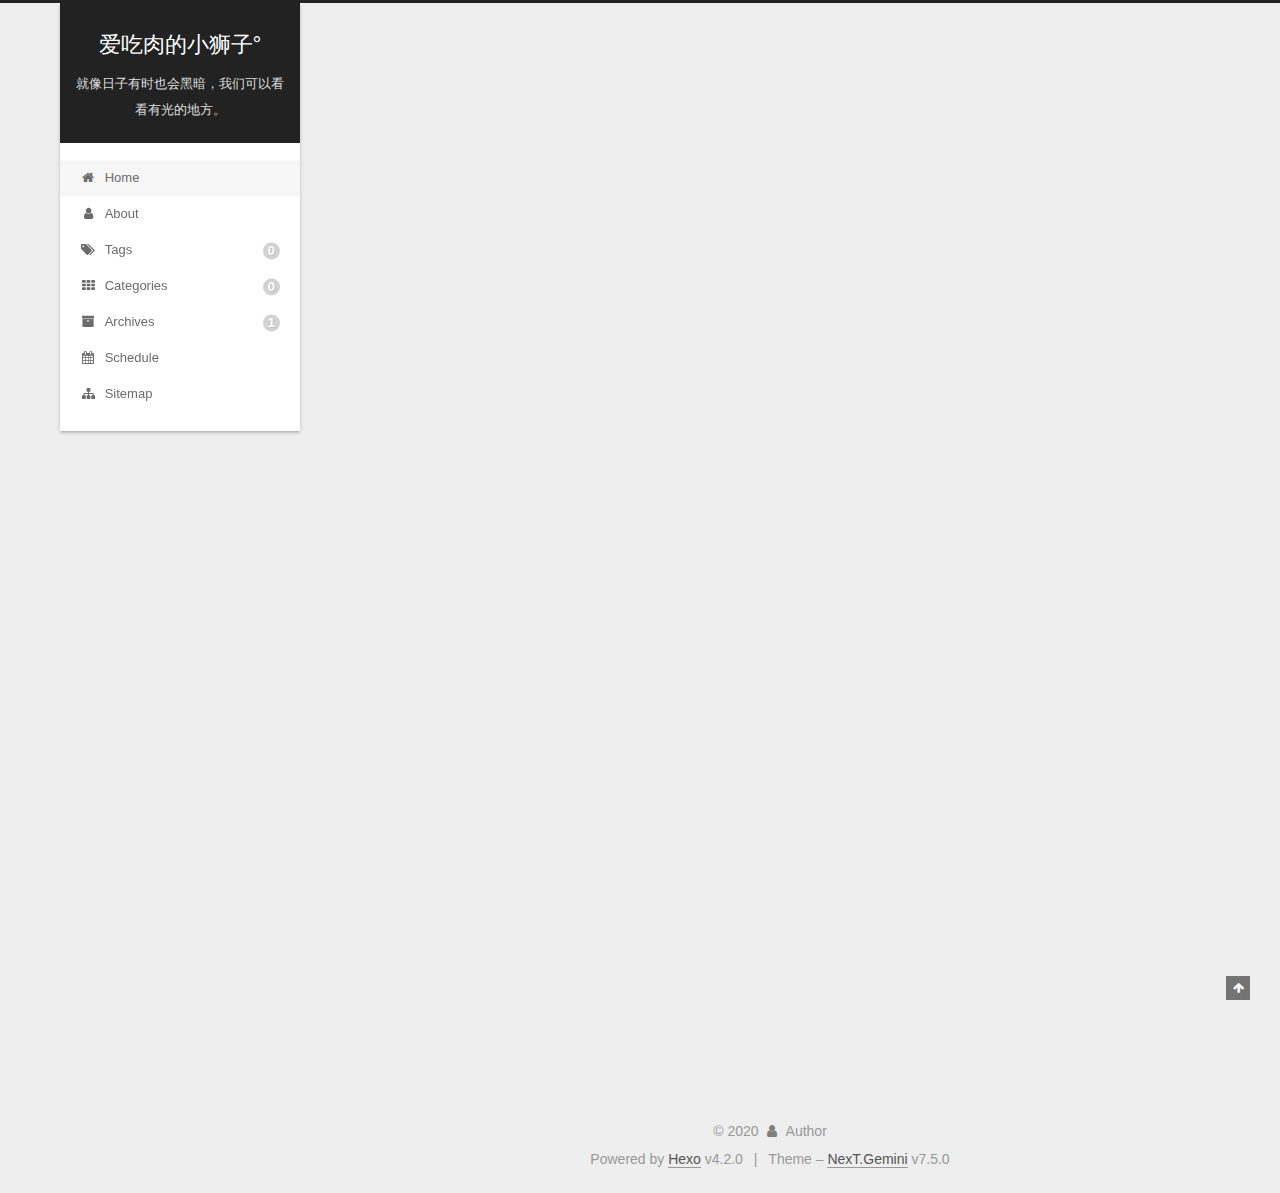
==== index.html @ a0435291 "Site updated: 2020-01-08 16:21:41" ====
<!DOCTYPE html>
<html lang="en">
<head>
  <meta charset="UTF-8">
<meta name="viewport" content="width=device-width, initial-scale=1, maximum-scale=2">
<meta name="theme-color" content="#222">
<meta name="generator" content="Hexo 4.2.0">
  <link rel="apple-touch-icon" sizes="180x180" href="/images/apple-touch-icon-next.png">
  <link rel="icon" type="image/png" sizes="32x32" href="/images/favicon-32x32-next.png">
  <link rel="icon" type="image/png" sizes="16x16" href="/images/favicon-16x16-next.png">
  <link rel="mask-icon" href="/images/logo.svg" color="#222">
  <link rel="alternate" href="/atom.xml" title="爱吃肉的小狮子°" type="application/atom+xml">

<link rel="stylesheet" href="/css/main.css">


<link rel="stylesheet" href="/lib/font-awesome/css/font-awesome.min.css">


<script id="hexo-configurations">
  var NexT = window.NexT || {};
  var CONFIG = {
    root: '/',
    scheme: 'Gemini',
    version: '7.5.0',
    exturl: false,
    sidebar: {"position":"left","display":"post","offset":12,"onmobile":false},
    copycode: {"enable":false,"show_result":false,"style":null},
    back2top: {"enable":true,"sidebar":false,"scrollpercent":false},
    bookmark: {"enable":false,"color":"#222","save":"auto"},
    fancybox: false,
    mediumzoom: false,
    lazyload: false,
    pangu: false,
    algolia: {
      appID: '',
      apiKey: '',
      indexName: '',
      hits: {"per_page":10},
      labels: {"input_placeholder":"Search for Posts","hits_empty":"We didn't find any results for the search: ${query}","hits_stats":"${hits} results found in ${time} ms"}
    },
    localsearch: {"enable":false,"trigger":"auto","top_n_per_article":1,"unescape":false,"preload":false},
    path: '',
    motion: {"enable":true,"async":false,"transition":{"post_block":"fadeIn","post_header":"slideDownIn","post_body":"slideDownIn","coll_header":"slideLeftIn","sidebar":"slideUpIn"}},
    translation: {
      copy_button: 'Copy',
      copy_success: 'Copied',
      copy_failure: 'Copy failed'
    },
    sidebarPadding: 40
  };
</script>

  <meta name="description" content="一枚文科码农，爱生活爱吃肉">
<meta property="og:type" content="website">
<meta property="og:title" content="爱吃肉的小狮子°">
<meta property="og:url" content="https://mylions618.github.io/index.html">
<meta property="og:site_name" content="爱吃肉的小狮子°">
<meta property="og:description" content="一枚文科码农，爱生活爱吃肉">
<meta property="og:locale" content="en_US">
<meta property="article:author" content="小狮子">
<meta property="article:tag" content="爱吃肉 小狮子 程序猿 技术博客 随笔 生活">
<meta name="twitter:card" content="summary">

<link rel="canonical" href="https://mylions618.github.io/">


<script id="page-configurations">
  // https://hexo.io/docs/variables.html
  CONFIG.page = {
    sidebar: "",
    isHome: true,
    isPost: false,
    isPage: false,
    isArchive: false
  };
</script>

  <title>爱吃肉的小狮子°</title>
  






  <noscript>
  <style>
  .use-motion .brand,
  .use-motion .menu-item,
  .sidebar-inner,
  .use-motion .post-block,
  .use-motion .pagination,
  .use-motion .comments,
  .use-motion .post-header,
  .use-motion .post-body,
  .use-motion .collection-header { opacity: initial; }

  .use-motion .site-title,
  .use-motion .site-subtitle {
    opacity: initial;
    top: initial;
  }

  .use-motion .logo-line-before i { left: initial; }
  .use-motion .logo-line-after i { right: initial; }
  </style>
</noscript>

</head>

<body itemscope itemtype="http://schema.org/WebPage">
  <div class="container use-motion">
    <div class="headband"></div>

    <header class="header" itemscope itemtype="http://schema.org/WPHeader">
      <div class="header-inner"><div class="site-brand-container">
  <div class="site-meta">

    <div>
      <a href="/" class="brand" rel="start">
        <span class="logo-line-before"><i></i></span>
        <span class="site-title">爱吃肉的小狮子°</span>
        <span class="logo-line-after"><i></i></span>
      </a>
    </div>
        <p class="site-subtitle">就像日子有时也会黑暗，我们可以看看有光的地方。</p>
  </div>

  <div class="site-nav-toggle">
    <div class="toggle" aria-label="Toggle navigation bar">
      <span class="toggle-line toggle-line-first"></span>
      <span class="toggle-line toggle-line-middle"></span>
      <span class="toggle-line toggle-line-last"></span>
    </div>
  </div>
</div>


<nav class="site-nav">
  
  <ul id="menu" class="menu">
        <li class="menu-item menu-item-home">

    <a href="/" rel="section"><i class="fa fa-fw fa-home"></i>Home</a>

  </li>
        <li class="menu-item menu-item-about">

    <a href="/about/" rel="section"><i class="fa fa-fw fa-user"></i>About</a>

  </li>
        <li class="menu-item menu-item-tags">

    <a href="/tags/" rel="section"><i class="fa fa-fw fa-tags"></i>Tags<span class="badge">0</span></a>

  </li>
        <li class="menu-item menu-item-categories">

    <a href="/categories/" rel="section"><i class="fa fa-fw fa-th"></i>Categories<span class="badge">0</span></a>

  </li>
        <li class="menu-item menu-item-archives">

    <a href="/archives/" rel="section"><i class="fa fa-fw fa-archive"></i>Archives<span class="badge">1</span></a>

  </li>
        <li class="menu-item menu-item-schedule">

    <a href="/schedule/" rel="section"><i class="fa fa-fw fa-calendar"></i>Schedule</a>

  </li>
        <li class="menu-item menu-item-sitemap">

    <a href="/sitemap.xml" rel="section"><i class="fa fa-fw fa-sitemap"></i>Sitemap</a>

  </li>
  </ul>

</nav>
</div>
    </header>

    
  <div class="back-to-top">
    <i class="fa fa-arrow-up"></i>
    <span>0%</span>
  </div>


    <main class="main">
      <div class="main-inner">
        <div class="content-wrap">
          

          <div class="content">
            

  <div class="posts-expand">
        
  
  
  <article itemscope itemtype="http://schema.org/Article" class="post-block home" lang="en">
    <link itemprop="mainEntityOfPage" href="https://mylions618.github.io/uncategorized/hello-world">

    <span hidden itemprop="author" itemscope itemtype="http://schema.org/Person">
      <meta itemprop="image" content="/images/avatar.gif">
      <meta itemprop="name" content="Author">
      <meta itemprop="description" content="一枚文科码农，爱生活爱吃肉">
    </span>

    <span hidden itemprop="publisher" itemscope itemtype="http://schema.org/Organization">
      <meta itemprop="name" content="爱吃肉的小狮子°">
    </span>
      <header class="post-header">
        <h1 class="post-title" itemprop="name headline">
          
            <a href="/uncategorized/hello-world" class="post-title-link" itemprop="url">Hello World</a>
        </h1>

        <div class="post-meta">
            <span class="post-meta-item">
              <span class="post-meta-item-icon">
                <i class="fa fa-calendar-o"></i>
              </span>
              <span class="post-meta-item-text">Posted on</span>

              <time title="Created: 2020-01-08 15:29:00" itemprop="dateCreated datePublished" datetime="2020-01-08T15:29:00+08:00">2020-01-08</time>
            </span>

          

        </div>
      </header>

    
    
    
    <div class="post-body" itemprop="articleBody">

      
          <p>Welcome to <a href="https://hexo.io/" target="_blank" rel="noopener">Hexo</a>! This is your very first post. Check <a href="https://hexo.io/docs/" target="_blank" rel="noopener">documentation</a> for more info. If you get any problems when using Hexo, you can find the answer in <a href="https://hexo.io/docs/troubleshooting.html" target="_blank" rel="noopener">troubleshooting</a> or you can ask me on <a href="https://github.com/hexojs/hexo/issues" target="_blank" rel="noopener">GitHub</a>.</p>
<h2 id="Quick-Start"><a href="#Quick-Start" class="headerlink" title="Quick Start"></a>Quick Start</h2><h3 id="Create-a-new-post"><a href="#Create-a-new-post" class="headerlink" title="Create a new post"></a>Create a new post</h3><figure class="highlight bash"><table><tr><td class="gutter"><pre><span class="line">1</span><br></pre></td><td class="code"><pre><span class="line">$ hexo new <span class="string">"My New Post"</span></span><br></pre></td></tr></table></figure>

<p>More info: <a href="https://hexo.io/docs/writing.html" target="_blank" rel="noopener">Writing</a></p>
<h3 id="Run-server"><a href="#Run-server" class="headerlink" title="Run server"></a>Run server</h3><figure class="highlight bash"><table><tr><td class="gutter"><pre><span class="line">1</span><br></pre></td><td class="code"><pre><span class="line">$ hexo server</span><br></pre></td></tr></table></figure>

<p>More info: <a href="https://hexo.io/docs/server.html" target="_blank" rel="noopener">Server</a></p>
<h3 id="Generate-static-files"><a href="#Generate-static-files" class="headerlink" title="Generate static files"></a>Generate static files</h3><figure class="highlight bash"><table><tr><td class="gutter"><pre><span class="line">1</span><br></pre></td><td class="code"><pre><span class="line">$ hexo generate</span><br></pre></td></tr></table></figure>

<p>More info: <a href="https://hexo.io/docs/generating.html" target="_blank" rel="noopener">Generating</a></p>
<h3 id="Deploy-to-remote-sites"><a href="#Deploy-to-remote-sites" class="headerlink" title="Deploy to remote sites"></a>Deploy to remote sites</h3><figure class="highlight bash"><table><tr><td class="gutter"><pre><span class="line">1</span><br></pre></td><td class="code"><pre><span class="line">$ hexo deploy</span><br></pre></td></tr></table></figure>

<p>More info: <a href="https://hexo.io/docs/one-command-deployment.html" target="_blank" rel="noopener">Deployment</a></p>

      
    </div>

    
    
    
      <footer class="post-footer">
        <div class="post-eof"></div>
      </footer>
  </article>
  
  
  

  </div>

  



          </div>
          

        </div>
          
  
  <div class="toggle sidebar-toggle">
    <span class="toggle-line toggle-line-first"></span>
    <span class="toggle-line toggle-line-middle"></span>
    <span class="toggle-line toggle-line-last"></span>
  </div>

  <aside class="sidebar">
    <div class="sidebar-inner">

      <ul class="sidebar-nav motion-element">
        <li class="sidebar-nav-toc">
          Table of Contents
        </li>
        <li class="sidebar-nav-overview">
          Overview
        </li>
      </ul>

      <!--noindex-->
      <div class="post-toc-wrap sidebar-panel">
      </div>
      <!--/noindex-->

      <div class="site-overview-wrap sidebar-panel">
        <div class="site-author motion-element" itemprop="author" itemscope itemtype="http://schema.org/Person">
  <img class="site-author-image" itemprop="image" alt="Author"
    src="/images/avatar.gif">
  <p class="site-author-name" itemprop="name">Author</p>
  <div class="site-description" itemprop="description">一枚文科码农，爱生活爱吃肉</div>
</div>
<div class="site-state-wrap motion-element">
  <nav class="site-state">
      <div class="site-state-item site-state-posts">
          <a href="/archives/">
        
          <span class="site-state-item-count">1</span>
          <span class="site-state-item-name">posts</span>
        </a>
      </div>
  </nav>
</div>
  <div class="feed-link motion-element">
    <a href="/atom.xml" rel="alternate">
      <i class="fa fa-rss"></i>RSS
    </a>
  </div>



      </div>

    </div>
  </aside>
  <div id="sidebar-dimmer"></div>


      </div>
    </main>

    <footer class="footer">
      <div class="footer-inner">
        

<div class="copyright">
  
  &copy; 
  <span itemprop="copyrightYear">2020</span>
  <span class="with-love">
    <i class="fa fa-user"></i>
  </span>
  <span class="author" itemprop="copyrightHolder">Author</span>
</div>
  <div class="powered-by">Powered by <a href="https://hexo.io/" class="theme-link" rel="noopener" target="_blank">Hexo</a> v4.2.0
  </div>
  <span class="post-meta-divider">|</span>
  <div class="theme-info">Theme – <a href="https://theme-next.org/" class="theme-link" rel="noopener" target="_blank">NexT.Gemini</a> v7.5.0
  </div>

        












        
      </div>
    </footer>
  </div>

  
  <script src="/lib/anime.min.js"></script>
  <script src="/lib/velocity/velocity.min.js"></script>
  <script src="/lib/velocity/velocity.ui.min.js"></script>

<script src="/js/utils.js"></script>

<script src="/js/motion.js"></script>


<script src="/js/schemes/pisces.js"></script>


<script src="/js/next-boot.js"></script>




  
















  

  

</body>
</html>
---- css/main.css ----
html {
  line-height: 1.15; /* 1 */
  -webkit-text-size-adjust: 100%; /* 2 */
}
body {
  margin: 0;
}
main {
  display: block;
}
h1 {
  font-size: 2em;
  margin: 0.67em 0;
}
hr {
  box-sizing: content-box; /* 1 */
  height: 0; /* 1 */
  overflow: visible; /* 2 */
}
pre {
  font-family: monospace, monospace; /* 1 */
  font-size: 1em; /* 2 */
}
a {
  background: transparent;
}
abbr[title] {
  border-bottom: none; /* 1 */
  text-decoration: underline; /* 2 */
  text-decoration: underline dotted; /* 2 */
}
b,
strong {
  font-weight: bolder;
}
code,
kbd,
samp {
  font-family: monospace, monospace; /* 1 */
  font-size: 1em; /* 2 */
}
small {
  font-size: 80%;
}
sub,
sup {
  font-size: 75%;
  line-height: 0;
  position: relative;
  vertical-align: baseline;
}
sub {
  bottom: -0.25em;
}
sup {
  top: -0.5em;
}
img {
  border-style: none;
}
button,
input,
optgroup,
select,
textarea {
  font-family: inherit; /* 1 */
  font-size: 100%; /* 1 */
  line-height: 1.15; /* 1 */
  margin: 0; /* 2 */
}
button,
input {
/* 1 */
  overflow: visible;
}
button,
select {
/* 1 */
  text-transform: none;
}
button,
[type='button'],
[type='reset'],
[type='submit'] {
  -webkit-appearance: button;
}
button::-moz-focus-inner,
[type='button']::-moz-focus-inner,
[type='reset']::-moz-focus-inner,
[type='submit']::-moz-focus-inner {
  border-style: none;
  padding: 0;
}
button:-moz-focusring,
[type='button']:-moz-focusring,
[type='reset']:-moz-focusring,
[type='submit']:-moz-focusring {
  outline: 1px dotted ButtonText;
}
fieldset {
  padding: 0.35em 0.75em 0.625em;
}
legend {
  box-sizing: border-box; /* 1 */
  color: inherit; /* 2 */
  display: table; /* 1 */
  max-width: 100%; /* 1 */
  padding: 0; /* 3 */
  white-space: normal; /* 1 */
}
progress {
  vertical-align: baseline;
}
textarea {
  overflow: auto;
}
[type='checkbox'],
[type='radio'] {
  box-sizing: border-box; /* 1 */
  padding: 0; /* 2 */
}
[type='number']::-webkit-inner-spin-button,
[type='number']::-webkit-outer-spin-button {
  height: auto;
}
[type='search'] {
  outline-offset: -2px; /* 2 */
  -webkit-appearance: textfield; /* 1 */
}
[type='search']::-webkit-search-decoration {
  -webkit-appearance: none;
}
::-webkit-file-upload-button {
  font: inherit; /* 2 */
  -webkit-appearance: button; /* 1 */
}
details {
  display: block;
}
summary {
  display: list-item;
}
template {
  display: none;
}
[hidden] {
  display: none;
}
::selection {
  background: #262a30;
  color: #fff;
}
html,
body {
  height: 100%;
}
body {
  background: #eee;
  color: #555;
  font-family: 'Lato', "PingFang SC", "Microsoft YaHei", sans-serif;
  font-size: 1em;
  line-height: 2;
}
@media (max-width: 991px) {
  body {
    padding-left: 0 !important;
    padding-right: 0 !important;
  }
}
h1,
h2,
h3,
h4,
h5,
h6 {
  font-family: 'Lato', "PingFang SC", "Microsoft YaHei", sans-serif;
  font-weight: bold;
  line-height: 1.5;
  margin: 20px 0 15px;
  padding: 0;
}
h1 {
  font-size: 1.5em;
}
h2 {
  font-size: 1.375em;
}
h3 {
  font-size: 1.25em;
}
h4 {
  font-size: 1.125em;
}
h5 {
  font-size: 1em;
}
h6 {
  font-size: 0.875em;
}
p {
  margin: 0 0 20px 0;
}
a,
span.exturl {
  overflow-wrap: break-word;
  word-wrap: break-word;
  border-bottom: 1px solid #999;
  color: #555;
  outline: 0;
  text-decoration: none;
  cursor: pointer;
}
a:hover,
span.exturl:hover {
  border-bottom-color: #222;
  color: #222;
}
iframe,
img,
video {
  display: block;
  margin-left: auto;
  margin-right: auto;
  max-width: 100%;
}
hr {
  background-color: #ddd;
  background-image: repeating-linear-gradient(-45deg, #fff, #fff 4px, transparent 4px, transparent 8px);
  border: 0;
  height: 3px;
  margin: 40px 0;
}
blockquote {
  border-left: 4px solid #ddd;
  color: #666;
  margin: 0;
  padding: 0 15px;
}
blockquote cite::before {
  content: '-';
  padding: 0 5px;
}
dt {
  font-weight: 700;
}
dd {
  margin: 0;
  padding: 0;
}
kbd {
  background-color: #f5f5f5;
  background-image: linear-gradient(#eee, #fff, #eee);
  border: 1px solid #ccc;
  border-radius: 0.2em;
  box-shadow: 0.1em 0.1em 0.2em rgba(0,0,0,0.1);
  font-family: inherit;
  padding: 0.1em 0.3em;
  white-space: nowrap;
}
.table-container {
  -webkit-overflow-scrolling: touch;
  overflow: auto;
}
table {
  border-collapse: collapse;
  border-spacing: 0;
  font-size: 0.875em;
  margin: 0 0 20px 0;
  width: 100%;
}
table > tbody > tr:nth-of-type(odd) {
  background: #f9f9f9;
}
table > tbody > tr:hover {
  background: #f5f5f5;
}
caption,
th,
td {
  font-weight: normal;
  padding: 8px;
  text-align: left;
  vertical-align: middle;
}
th,
td {
  border: 1px solid #ddd;
  border-bottom: 3px solid #ddd;
}
th {
  font-weight: 700;
  padding-bottom: 10px;
}
td {
  border-bottom-width: 1px;
}
.btn {
  background: #fff;
  border: 2px solid #555;
  border-radius: 2px;
  color: #555;
  display: inline-block;
  font-size: 0.875em;
  line-height: 2;
  padding: 0 20px;
  text-decoration: none;
  transition-property: background-color;
  transition-delay: 0s;
  transition-duration: 0.2s;
  transition-timing-function: ease-in-out;
}
.btn:hover {
  background: #222;
  border-color: #222;
  color: #fff;
}
.btn + .btn {
  margin: 0 0 8px 8px;
}
.btn .fa-fw {
  text-align: left;
  width: 1.285714285714286em;
}
.toggle {
  line-height: 0;
}
.toggle .toggle-line {
  background: #fff;
  display: inline-block;
  height: 2px;
  left: 0;
  position: relative;
  top: 0;
  transition: all 0.4s;
  vertical-align: top;
  width: 100%;
}
.toggle .toggle-line:not(:first-child) {
  margin-top: 3px;
}
.toggle.toggle-arrow .toggle-line-first {
  left: 50%;
  top: 2px;
  transform: rotate(45deg);
  width: 50%;
}
.toggle.toggle-arrow .toggle-line-middle {
  left: 2px;
  width: 90%;
}
.toggle.toggle-arrow .toggle-line-last {
  left: 50%;
  top: -2px;
  transform: rotate(-45deg);
  width: 50%;
}
.toggle.toggle-close .toggle-line-first {
  transform: rotate(-45deg);
  top: 5px;
}
.toggle.toggle-close .toggle-line-middle {
  opacity: 0;
}
.toggle.toggle-close .toggle-line-last {
  transform: rotate(45deg);
  top: -5px;
}
pre,
.highlight {
  background: #f7f7f7;
  color: #4d4d4c;
  line-height: 1.6;
  margin: 0 auto 20px;
}
pre,
code {
  font-family: consolas, Menlo, monospace, "PingFang SC", "Microsoft YaHei";
}
code {
  background: #eee;
  border-radius: 3px;
  color: #555;
  padding: 2px 4px;
  overflow-wrap: break-word;
  word-wrap: break-word;
}
pre {
  overflow: auto;
  padding: 10px;
}
pre code {
  background: none;
  color: #4d4d4c;
  font-size: 0.875em;
  padding: 0;
  text-shadow: none;
}
.highlight *::selection {
  background: #d6d6d6;
}
.highlight pre {
  border: 0;
  margin: 0;
  padding: 10px 0;
}
.highlight table {
  border: 0;
  margin: 0;
  width: auto;
}
.highlight td {
  border: 0;
  padding: 0;
}
.highlight figcaption {
  background: #eee;
  color: #4d4d4c;
  line-height: 1em;
  margin: 0;
  padding: 0.5em;
}
.highlight figcaption::before,
.highlight figcaption::after {
  content: ' ';
  display: table;
}
.highlight figcaption::after {
  clear: both;
}
.highlight figcaption a {
  color: #4d4d4c;
  float: right;
}
.highlight figcaption a:hover {
  border-bottom-color: #4d4d4c;
}
.highlight .gutter pre {
  background: #eff2f3;
  color: #869194;
  padding-left: 10px;
  padding-right: 10px;
  text-align: right;
}
.highlight .code pre {
  background: #f7f7f7;
  padding-left: 10px;
  width: 100%;
}
.gutter {
  -moz-user-select: none;
  -ms-user-select: none;
  -webkit-user-select: none;
  user-select: none;
}
.gist table {
  width: auto;
}
.gist table td {
  border: 0;
}
pre .deletion {
  background: #fdd;
}
pre .addition {
  background: #dfd;
}
pre .meta {
  color: #eab700;
  -moz-user-select: none;
  -ms-user-select: none;
  -webkit-user-select: none;
  user-select: none;
}
pre .comment {
  color: #8e908c;
}
pre .variable,
pre .attribute,
pre .tag,
pre .name,
pre .regexp,
pre .ruby .constant,
pre .xml .tag .title,
pre .xml .pi,
pre .xml .doctype,
pre .html .doctype,
pre .css .id,
pre .css .class,
pre .css .pseudo {
  color: #c82829;
}
pre .number,
pre .preprocessor,
pre .built_in,
pre .builtin-name,
pre .literal,
pre .params,
pre .constant,
pre .command {
  color: #f5871f;
}
pre .ruby .class .title,
pre .css .rules .attribute,
pre .string,
pre .symbol,
pre .value,
pre .inheritance,
pre .header,
pre .ruby .symbol,
pre .xml .cdata,
pre .special,
pre .formula {
  color: #718c00;
}
pre .title,
pre .css .hexcolor {
  color: #3e999f;
}
pre .function,
pre .python .decorator,
pre .python .title,
pre .ruby .function .title,
pre .ruby .title .keyword,
pre .perl .sub,
pre .javascript .title,
pre .coffeescript .title {
  color: #4271ae;
}
pre .keyword,
pre .javascript .function {
  color: #8959a8;
}
.blockquote-center {
  border-left: none;
  margin: 40px 0;
  padding: 0;
  position: relative;
  text-align: center;
}
.blockquote-center::before,
.blockquote-center::after {
  background-repeat: no-repeat;
  background-size: 22px 22px;
  content: ' ';
  display: block;
  height: 24px;
  opacity: 0.2;
  position: absolute;
  width: 100%;
}
.blockquote-center::before {
  background-image: url("../images/quote-l.svg");
  background-position: 0 -6px;
  border-top: 1px solid #ccc;
  top: -20px;
}
.blockquote-center::after {
  background-image: url("../images/quote-r.svg");
  background-position: 100% 8px;
  border-bottom: 1px solid #ccc;
  bottom: -20px;
}
.blockquote-center p,
.blockquote-center div {
  text-align: center;
}
.post-body .group-picture img {
  border: 0;
  margin: 0 auto;
  padding: 0 3px;
}
.post-body .group-picture-row {
  margin-bottom: 6px;
  overflow: hidden;
}
.post-body .group-picture-column {
  float: left;
  margin-bottom: 10px;
}
.post-body .label {
  display: inline;
  padding: 0 2px;
}
.post-body .label.default {
  background: #f0f0f0;
}
.post-body .label.primary {
  background: #efe6f7;
}
.post-body .label.info {
  background: #e5f2f8;
}
.post-body .label.success {
  background: #e7f4e9;
}
.post-body .label.warning {
  background: #fcf6e1;
}
.post-body .label.danger {
  background: #fae8eb;
}
.post-body .tabs {
  margin-bottom: 20px;
}
.post-body .tabs,
.tabs-comment {
  display: block;
  padding-top: 10px;
  position: relative;
}
.post-body .tabs ul.nav-tabs,
.tabs-comment ul.nav-tabs {
  display: flex;
  flex-wrap: wrap;
  margin: 0;
  margin-bottom: -1px;
  padding: 0;
}
@media (max-width: 413px) {
  .post-body .tabs ul.nav-tabs,
  .tabs-comment ul.nav-tabs {
    display: block;
    margin-bottom: 5px;
  }
}
.post-body .tabs ul.nav-tabs li.tab,
.tabs-comment ul.nav-tabs li.tab {
  background: #fff;
  border-bottom: 1px solid #ddd;
  border-left: 1px solid transparent;
  border-right: 1px solid transparent;
  border-top: 3px solid transparent;
  flex-grow: 1;
  list-style-type: none;
}
@media (max-width: 413px) {
  .post-body .tabs ul.nav-tabs li.tab,
  .tabs-comment ul.nav-tabs li.tab {
    border-bottom: 1px solid transparent;
    border-left: 3px solid transparent;
    border-right: 1px solid transparent;
    border-top: 1px solid transparent;
  }
}
.post-body .tabs ul.nav-tabs li.tab a,
.tabs-comment ul.nav-tabs li.tab a {
  border-bottom: initial;
  display: block;
  line-height: 1.8em;
  outline: 0;
  padding: 0.25em 0.75em;
  text-align: center;
  transition-delay: 0s;
  transition-duration: 0.2s;
  transition-timing-function: ease-out;
}
.post-body .tabs ul.nav-tabs li.tab a i,
.tabs-comment ul.nav-tabs li.tab a i {
  width: 1.285714285714286em;
}
.post-body .tabs ul.nav-tabs li.tab.active,
.tabs-comment ul.nav-tabs li.tab.active {
  border-bottom: 1px solid transparent;
  border-left: 1px solid #ddd;
  border-right: 1px solid #ddd;
  border-top: 3px solid #fc6423;
}
@media (max-width: 413px) {
  .post-body .tabs ul.nav-tabs li.tab.active,
  .tabs-comment ul.nav-tabs li.tab.active {
    border-bottom: 1px solid #ddd;
    border-left: 3px solid #fc6423;
    border-right: 1px solid #ddd;
    border-top: 1px solid #ddd;
  }
}
.post-body .tabs ul.nav-tabs li.tab.active a,
.tabs-comment ul.nav-tabs li.tab.active a {
  color: #555;
  cursor: default;
}
.post-body .tabs .tab-content .tab-pane,
.tabs-comment .tab-content .tab-pane {
  border: 1px solid #ddd;
  padding: 20px 20px 0 20px;
}
.post-body .tabs .tab-content .tab-pane:not(.active),
.tabs-comment .tab-content .tab-pane:not(.active) {
  display: none;
}
.post-body .tabs .tab-content .tab-pane.active,
.tabs-comment .tab-content .tab-pane.active {
  display: block;
}
.post-body .note {
  margin-bottom: 20px;
  padding: 15px;
  position: relative;
  border: 1px solid #eee;
  border-left-width: 5px;
  border-radius: 3px;
}
.post-body .note h2,
.post-body .note h3,
.post-body .note h4,
.post-body .note h5,
.post-body .note h6 {
  margin-top: 0;
  border-bottom: initial;
  margin-bottom: 0;
  padding-top: 0;
}
.post-body .note p:first-child,
.post-body .note ul:first-child,
.post-body .note ol:first-child,
.post-body .note table:first-child,
.post-body .note pre:first-child,
.post-body .note blockquote:first-child,
.post-body .note img:first-child {
  margin-top: 0;
}
.post-body .note p:last-child,
.post-body .note ul:last-child,
.post-body .note ol:last-child,
.post-body .note table:last-child,
.post-body .note pre:last-child,
.post-body .note blockquote:last-child,
.post-body .note img:last-child {
  margin-bottom: 0;
}
.post-body .note.default {
  border-left-color: #777;
}
.post-body .note.default h2,
.post-body .note.default h3,
.post-body .note.default h4,
.post-body .note.default h5,
.post-body .note.default h6 {
  color: #777;
}
.post-body .note.primary {
  border-left-color: #6f42c1;
}
.post-body .note.primary h2,
.post-body .note.primary h3,
.post-body .note.primary h4,
.post-body .note.primary h5,
.post-body .note.primary h6 {
  color: #6f42c1;
}
.post-body .note.info {
  border-left-color: #428bca;
}
.post-body .note.info h2,
.post-body .note.info h3,
.post-body .note.info h4,
.post-body .note.info h5,
.post-body .note.info h6 {
  color: #428bca;
}
.post-body .note.success {
  border-left-color: #5cb85c;
}
.post-body .note.success h2,
.post-body .note.success h3,
.post-body .note.success h4,
.post-body .note.success h5,
.post-body .note.success h6 {
  color: #5cb85c;
}
.post-body .note.warning {
  border-left-color: #f0ad4e;
}
.post-body .note.warning h2,
.post-body .note.warning h3,
.post-body .note.warning h4,
.post-body .note.warning h5,
.post-body .note.warning h6 {
  color: #f0ad4e;
}
.post-body .note.danger {
  border-left-color: #d9534f;
}
.post-body .note.danger h2,
.post-body .note.danger h3,
.post-body .note.danger h4,
.post-body .note.danger h5,
.post-body .note.danger h6 {
  color: #d9534f;
}
.pagination .prev,
.pagination .next,
.pagination .page-number,
.pagination .space {
  display: inline-block;
  margin: 0 10px;
  padding: 0 11px;
  position: relative;
  top: -1px;
}
@media (max-width: 767px) {
  .pagination .prev,
  .pagination .next,
  .pagination .page-number,
  .pagination .space {
    margin: 0 5px;
  }
}
.pagination {
  border-top: 1px solid #eee;
  margin: 120px 0 0;
  text-align: center;
}
.pagination .prev,
.pagination .next,
.pagination .page-number {
  border-bottom: 0;
  border-top: 1px solid #eee;
  transition-property: border-color;
  transition-delay: 0s;
  transition-duration: 0.2s;
  transition-timing-function: ease-in-out;
}
.pagination .prev:hover,
.pagination .next:hover,
.pagination .page-number:hover {
  border-top-color: #222;
}
.pagination .space {
  margin: 0;
  padding: 0;
}
.pagination .prev {
  margin-left: 0;
}
.pagination .next {
  margin-right: 0;
}
.pagination .page-number.current {
  background: #ccc;
  border-top-color: #ccc;
  color: #fff;
}
@media (max-width: 767px) {
  .pagination {
    border-top: none;
  }
  .pagination .prev,
  .pagination .next,
  .pagination .page-number {
    border-bottom: 1px solid #eee;
    border-top: 0;
    margin-bottom: 10px;
    padding: 0 10px;
  }
  .pagination .prev:hover,
  .pagination .next:hover,
  .pagination .page-number:hover {
    border-bottom-color: #222;
  }
}
.comments {
  margin: 60px 20px 0;
  overflow: hidden;
}
.comment-button-group {
  display: flex;
  flex-wrap: wrap-reverse;
  justify-content: center;
  margin: 1em 0;
}
.comment-button-group .comment-button {
  margin: 0.1em 0.2em;
}
.comment-button-group .comment-button.active {
  background: #222;
  border-color: #222;
  color: #fff;
}
.comment-position {
  display: none;
}
.comment-position.active {
  display: block;
}
.tabs-comment {
  background: #fff;
  margin-top: 4em;
  padding-top: 0;
}
.tabs-comment .comments {
  border: 0;
  box-shadow: none;
  margin-top: 0;
  padding-top: 0;
}
.container {
  min-height: 100%;
  position: relative;
}
.main-inner {
  margin: 0 auto;
  width: calc(100% - 20px);
}
@media (min-width: 1200px) {
  .main-inner {
    width: 1160px;
  }
}
@media (min-width: 1600px) {
  .main-inner {
    width: 73%;
  }
}
.header {
  background: transparent;
}
.header-inner {
  margin: 0 auto;
  position: relative;
  width: calc(100% - 20px);
}
@media (min-width: 1200px) {
  .header-inner {
    width: 1160px;
  }
}
@media (min-width: 1600px) {
  .header-inner {
    width: 73%;
  }
}
.headband {
  background: #222;
  height: 3px;
}
.site-meta {
  margin: 0;
  text-align: center;
}
@media (max-width: 767px) {
  .site-meta {
    text-align: center;
  }
}
.brand {
  background: #222;
  border-bottom: none;
  color: #fff;
  display: inline-block;
  line-height: 1.375em;
  padding: 0 40px;
  position: relative;
}
.brand:hover {
  color: #fff;
}
.site-title {
  display: inline-block;
  font-family: 'Lato', "PingFang SC", "Microsoft YaHei", sans-serif;
  font-size: 1.375em;
  font-weight: normal;
  line-height: 1.5;
  vertical-align: top;
}
.site-subtitle {
  color: #ddd;
  font-size: 0.8125em;
  margin-top: 10px;
}
.use-motion .brand {
  opacity: 0;
}
.use-motion .site-title,
.use-motion .site-subtitle,
.use-motion .custom-logo-image {
  opacity: 0;
  position: relative;
  top: -10px;
}
.site-nav-toggle {
  display: none;
  left: 10px;
  position: absolute;
}
@media (max-width: 767px) {
  .site-nav-toggle {
    display: block;
  }
}
.site-nav-toggle .toggle {
  background: transparent;
  border: 0;
  margin-top: 2px;
  padding: 10px;
  width: 22px;
}
.site-nav-toggle .toggle .toggle-line {
  background: #555;
  border-radius: 1px;
}
.site-nav {
  display: block;
}
@media (max-width: 767px) {
  .site-nav {
    border-top: 1px solid #ddd;
    clear: both;
    display: none;
    margin: 0 -10px;
    padding: 0 10px;
  }
}
.site-nav.site-nav-on {
  display: block;
}
.menu {
  margin-top: 20px;
  padding-left: 0;
  text-align: center;
}
.menu-item {
  display: inline-block;
  list-style: none;
  margin: 0 10px;
}
@media (max-width: 767px) {
  .menu-item {
    margin-top: 10px;
  }
}
.menu-item a,
.menu-item span.exturl {
  border-bottom: 0;
  display: block;
  font-size: 0.8125em;
  transition-property: border-color;
  transition-delay: 0s;
  transition-duration: 0.2s;
  transition-timing-function: ease-in-out;
}
@media (hover: none) {
  .menu-item a:hover,
  .menu-item span.exturl:hover {
    border-bottom-color: transparent !important;
  }
}
.menu-item .fa {
  margin-right: 8px;
}
.menu-item .badge {
  display: inline-block;
  font-weight: 700;
  line-height: 1;
  margin-left: 0.35em;
  margin-top: 0.35em;
  text-align: center;
  white-space: nowrap;
}
@media (max-width: 767px) {
  .menu-item .badge {
    float: right;
    margin-left: 0;
  }
}
.use-motion .menu-item {
  opacity: 0;
}
.sidebar {
  background: #222;
  bottom: 0;
  box-shadow: inset 0 2px 6px #000;
  position: fixed;
  top: 0;
  z-index: 1200;
}
.sidebar a,
.sidebar span.exturl {
  border-bottom-color: #555;
  color: #999;
}
.sidebar a:hover,
.sidebar span.exturl:hover {
  border-bottom-color: #eee;
  color: #eee;
}
@media (max-width: 991px) {
  .sidebar {
    display: none;
  }
}
.sidebar-inner {
  color: #999;
  padding: 20px 10px;
  text-align: center;
}
.site-overview-wrap {
  overflow-x: hidden;
  overflow-y: auto;
}
.cc-license {
  margin-top: 10px;
  text-align: center;
}
.cc-license .cc-opacity {
  border-bottom: none;
  opacity: 0.7;
}
.cc-license .cc-opacity:hover {
  opacity: 0.9;
}
.cc-license img {
  display: inline-block;
}
.site-author-image {
  border: 1px solid #eee;
  display: block;
  height: auto;
  margin: 0 auto;
  max-width: 120px;
  padding: 2px;
}
.site-author-name {
  color: #222;
  font-weight: 600;
  margin: 0;
  text-align: center;
}
.site-description {
  color: #999;
  font-size: 0.8125em;
  margin-top: 0;
  text-align: center;
}
.links-of-author {
  margin-top: 15px;
}
.links-of-author a,
.links-of-author span.exturl {
  border-bottom-color: #555;
  display: inline-block;
  font-size: 0.8125em;
  margin-bottom: 10px;
  margin-right: 10px;
  vertical-align: middle;
}
.links-of-author a::before,
.links-of-author span.exturl::before {
  background: #259aee;
  border-radius: 50%;
  content: ' ';
  display: inline-block;
  height: 4px;
  margin-right: 3px;
  vertical-align: middle;
  width: 4px;
}
.feed-link,
.chat {
  margin-top: 15px;
}
.feed-link a,
.chat a {
  border: 1px solid #fc6423;
  border-radius: 4px;
  color: #fc6423;
  display: inline-block;
  padding: 0 15px;
}
.feed-link a .fa,
.chat a .fa {
  margin-right: 5px;
}
.feed-link a:hover,
.chat a:hover {
  background: #fc6423;
  border: 1px solid #fc6423;
  color: #fff;
}
.feed-link a:hover .fa,
.chat a:hover .fa {
  color: #fff;
}
.links-of-blogroll {
  font-size: 0.8125em;
  margin-top: 10px;
}
.links-of-blogroll-title {
  font-size: 0.875em;
  font-weight: 600;
  margin-top: 0;
}
.links-of-blogroll-list {
  list-style: none;
  margin: 0;
  padding: 0;
}
.links-of-blogroll-item {
  padding: 2px 10px;
}
.links-of-blogroll-item a,
.links-of-blogroll-item span.exturl {
  box-sizing: border-box;
  display: inline-block;
  max-width: 280px;
  overflow: hidden;
  text-overflow: ellipsis;
  white-space: nowrap;
}
#sidebar-dimmer {
  display: none;
}
@media (max-width: 767px) {
  #sidebar-dimmer {
    background: #000;
    display: block;
    height: 100%;
    left: 100%;
    opacity: 0;
    position: fixed;
    top: 0;
    width: 100%;
    z-index: 1100;
  }
  .sidebar-active + #sidebar-dimmer {
    opacity: 0.7;
    transform: translateX(-100%);
    transition: opacity 0.5s;
  }
}
.sidebar-nav {
  margin: 0;
  padding-bottom: 20px;
  padding-left: 0;
}
.sidebar-nav li {
  border-bottom: 1px solid transparent;
  color: #555;
  cursor: pointer;
  display: inline-block;
  font-size: 0.875em;
}
.sidebar-nav li.sidebar-nav-overview {
  margin-left: 10px;
}
.sidebar-nav li:hover {
  color: #fc6423;
}
.sidebar-nav .sidebar-nav-active {
  border-bottom-color: #fc6423;
  color: #fc6423;
}
.sidebar-nav .sidebar-nav-active:hover {
  color: #fc6423;
}
.sidebar-panel {
  display: none;
}
.sidebar-panel-active {
  display: block;
}
.sidebar-toggle {
  background: #222;
  bottom: 45px;
  cursor: pointer;
  height: 14px;
  left: 30px;
  padding: 5px;
  position: fixed;
  width: 14px;
  z-index: 1300;
}
@media (max-width: 991px) {
  .sidebar-toggle {
    left: 20px;
    opacity: 0.8;
    display: none;
  }
}
.sidebar-toggle:hover .toggle-line {
  background: #fc6423;
}
.post-toc-wrap {
  overflow-x: hidden;
  overflow-y: auto;
}
.post-toc {
  font-size: 0.875em;
}
.post-toc ol {
  list-style: none;
  margin: 0;
  padding: 0 2px 5px 10px;
  text-align: left;
}
.post-toc ol > ol {
  padding-left: 0;
}
.post-toc ol a {
  border-bottom-color: #ccc;
  color: #666;
  transition-property: all;
  transition-delay: 0s;
  transition-duration: 0.2s;
  transition-timing-function: ease-in-out;
}
.post-toc ol a:hover {
  border-bottom-color: #000;
  color: #000;
}
.post-toc .nav-item {
  line-height: 1.8;
  overflow: hidden;
  text-overflow: ellipsis;
  white-space: nowrap;
}
.post-toc .nav .nav-child {
  display: none;
}
.post-toc .nav .active > .nav-child {
  display: block;
}
.post-toc .nav .active-current > .nav-child {
  display: block;
}
.post-toc .nav .active-current > .nav-child > .nav-item {
  display: block;
}
.post-toc .nav .active > a {
  border-bottom-color: #fc6423;
  color: #fc6423;
}
.post-toc .nav .active-current > a {
  color: #fc6423;
}
.post-toc .nav .active-current > a:hover {
  color: #fc6423;
}
.site-state {
  display: flex;
  justify-content: center;
  line-height: 1.4;
  margin-top: 10px;
  overflow: hidden;
  text-align: center;
  white-space: nowrap;
}
.site-state-item {
  padding: 0 15px;
}
.site-state-item:not(:first-child) {
  border-left: 1px solid #eee;
}
.site-state-item a {
  border-bottom: none;
}
.site-state-item-count {
  color: inherit;
  display: block;
  font-size: 1em;
  font-weight: 600;
  text-align: center;
}
.site-state-item-name {
  color: #999;
  font-size: 0.8125em;
}
.footer {
  color: #999;
  font-size: 0.875em;
  padding: 20px 0;
}
.footer.footer-fixed {
  bottom: 0;
  left: 0;
  position: absolute;
  right: 0;
}
.footer img {
  border: 0;
}
.footer-inner {
  box-sizing: border-box;
  margin: 0 auto;
  text-align: center;
  width: calc(100% - 20px);
}
@media (min-width: 1200px) {
  .footer-inner {
    width: 1160px;
  }
}
@media (min-width: 1600px) {
  .footer-inner {
    width: 73%;
  }
}
.with-love {
  color: #808080;
  display: inline-block;
  margin: 0 5px;
}
.powered-by,
.theme-info {
  display: inline-block;
}
@-moz-keyframes iconAnimate {
  0%, 100% {
    transform: scale(1);
  }
  10%, 30% {
    transform: scale(0.9);
  }
  20%, 40%, 60%, 80% {
    transform: scale(1.1);
  }
  50%, 70% {
    transform: scale(1.1);
  }
}
@-webkit-keyframes iconAnimate {
  0%, 100% {
    transform: scale(1);
  }
  10%, 30% {
    transform: scale(0.9);
  }
  20%, 40%, 60%, 80% {
    transform: scale(1.1);
  }
  50%, 70% {
    transform: scale(1.1);
  }
}
@-o-keyframes iconAnimate {
  0%, 100% {
    transform: scale(1);
  }
  10%, 30% {
    transform: scale(0.9);
  }
  20%, 40%, 60%, 80% {
    transform: scale(1.1);
  }
  50%, 70% {
    transform: scale(1.1);
  }
}
@keyframes iconAnimate {
  0%, 100% {
    transform: scale(1);
  }
  10%, 30% {
    transform: scale(0.9);
  }
  20%, 40%, 60%, 80% {
    transform: scale(1.1);
  }
  50%, 70% {
    transform: scale(1.1);
  }
}
@media (max-width: 567px) {
  .content-wrap {
    padding: initial !important;
  }
  .posts-expand {
    margin: initial !important;
    padding-top: 8px !important;
  }
  .posts-expand .post-header {
    padding: 0 18px;
  }
  .posts-expand .post-meta {
    margin: 3px 0 10px 0 !important;
  }
  .post-block {
    margin-top: initial !important;
    padding: 8px 0 !important;
  }
  .post-body h1,
  .post-body h2,
  .post-body h3,
  .post-body h4,
  .post-body h5,
  .post-body h6 {
    margin: 10px 18px 8px;
  }
  .post-body .note h1,
  .post-body .tabs .tab-content .tab-pane h1,
  .post-body .note h2,
  .post-body .tabs .tab-content .tab-pane h2,
  .post-body .note h3,
  .post-body .tabs .tab-content .tab-pane h3,
  .post-body .note h4,
  .post-body .tabs .tab-content .tab-pane h4,
  .post-body .note h5,
  .post-body .tabs .tab-content .tab-pane h5,
  .post-body .note h6,
  .post-body .tabs .tab-content .tab-pane h6 {
    margin: 0 5px;
  }
  .post-body > p {
    margin: 0 0 10px 0;
    padding: 0 18px;
  }
  .post-body > ul {
    margin-inline-end: 1em;
  }
  .post-body > blockquote {
    margin: 0 18px;
  }
  .post-body > span.exturl {
    margin-left: 18px;
  }
  .post-body > .post-button a {
    margin-left: 18px;
  }
  .post-body .note > p,
  .post-body .tabs .tab-content .tab-pane > p {
    padding: 0 5px;
  }
  .post-body img,
  .post-body video {
    margin-bottom: 10px !important;
  }
  .post-body .note {
    margin-bottom: 10px !important;
    padding: 10px !important;
  }
  .post-body .tabs .tab-content .tab-pane {
    padding: 10px 10px 0 10px !important;
  }
  .post-nav {
    padding-bottom: 2px;
  }
}
.back-to-top {
  background: #222;
  bottom: -100px;
  box-sizing: border-box;
  color: #fff;
  cursor: pointer;
  font-size: 12px;
  left: 30px;
  opacity: 0.6;
  padding: 0 6px;
  position: fixed;
  text-align: center;
  transition-property: bottom;
  z-index: 1300;
  transition-delay: 0s;
  transition-duration: 0.2s;
  transition-timing-function: ease-in-out;
  width: 24px;
}
.back-to-top span {
  display: none;
}
.back-to-top:hover {
  color: #fc6423;
}
.back-to-top.back-to-top-on {
  bottom: 30px;
}
@media (max-width: 991px) {
  .back-to-top {
    left: 20px;
    opacity: 0.8;
  }
}
.post-body {
  overflow-wrap: break-word;
  word-wrap: break-word;
  font-family: 'Lato', "PingFang SC", "Microsoft YaHei", sans-serif;
}
@media (min-width: 1200px) {
  .post-body {
    font-size: 1.125em;
  }
}
.post-body span.exturl .fa {
  font-size: 0.875em;
  margin-left: 4px;
}
.post-body .image-caption,
.post-body .figure .caption {
  color: #999;
  font-size: 0.875em;
  font-weight: bold;
  line-height: 1;
  margin: -20px auto 15px;
  text-align: center;
}
.post-sticky-flag {
  display: inline-block;
  transform: rotate(30deg);
}
.post-button {
  margin-top: 40px;
  text-align: center;
}
.use-motion .post-block,
.use-motion .pagination,
.use-motion .comments {
  opacity: 0;
}
.use-motion .post-header {
  opacity: 0;
}
.use-motion .post-body {
  opacity: 0;
}
.use-motion .collection-header {
  opacity: 0;
}
.posts-collapse {
  margin-left: 55px;
  position: relative;
}
@media (max-width: 767px) {
  .posts-collapse {
    margin-left: 20px;
    margin-right: 20px;
  }
}
.posts-collapse .collection-title {
  font-size: 1.125em;
  position: relative;
}
.posts-collapse .collection-title::before {
  background: #999;
  border: 1px solid #fff;
  border-radius: 50%;
  content: ' ';
  height: 10px;
  left: 0;
  margin-left: -6px;
  margin-top: -4px;
  position: absolute;
  top: 50%;
  width: 10px;
}
.posts-collapse .collection-year {
  margin: 60px 0;
  position: relative;
}
.posts-collapse .collection-year::before {
  background: #bbb;
  border-radius: 50%;
  content: ' ';
  height: 8px;
  left: 0;
  margin-left: -4px;
  margin-top: -4px;
  position: absolute;
  top: 50%;
  width: 8px;
}
.posts-collapse .collection-header {
  display: inline-block;
  margin: 0 0 0 20px;
}
.posts-collapse .collection-header small {
  color: #bbb;
  margin-left: 5px;
}
.posts-collapse .post-header {
  border-bottom: 1px dashed #ccc;
  margin: 30px 0;
  padding-left: 15px;
  position: relative;
  transition-property: border;
  transition-delay: 0s;
  transition-duration: 0.2s;
  transition-timing-function: ease-in-out;
}
.posts-collapse .post-header::before {
  background: #bbb;
  border: 1px solid #fff;
  border-radius: 50%;
  content: ' ';
  height: 6px;
  left: 0;
  margin-left: -4px;
  position: absolute;
  top: 0.75em;
  transition-property: background;
  width: 6px;
  transition-delay: 0s;
  transition-duration: 0.2s;
  transition-timing-function: ease-in-out;
}
.posts-collapse .post-header:hover {
  border-bottom-color: #666;
}
.posts-collapse .post-header:hover::before {
  background: #222;
}
.posts-collapse .post-meta {
  display: inline;
  font-size: 0.75em;
  margin-right: 10px;
}
.posts-collapse .post-title {
  display: inline;
  font-size: 1em;
  font-weight: normal;
  margin-bottom: 0;
  margin-top: 0;
}
.posts-collapse .post-title a,
.posts-collapse .post-title span.exturl {
  border-bottom: none;
  color: #666;
}
.posts-collapse::before {
  background: #f5f5f5;
  content: ' ';
  height: 100%;
  left: 0;
  margin-left: -2px;
  position: absolute;
  top: 1.25em;
  width: 4px;
}
.posts-collapse .fa-external-link {
  font-size: 0.875em;
  margin-left: 5px;
}
.post-eof {
  background: #ccc;
  height: 1px;
  margin: 80px auto 60px;
  text-align: center;
  width: 8%;
}
.post-block:last-child .post-eof {
  display: none;
}
.posts-expand {
  padding-top: 40px;
}
@media (max-width: 767px) {
  .posts-expand {
    margin: 0 20px;
  }
}
@media (min-width: 992px) {
  .post-body {
    text-align: justify;
  }
}
@media (max-width: 991px) {
  .post-body {
    text-align: justify;
  }
}
.post-body h2,
.post-body h3,
.post-body h4,
.post-body h5,
.post-body h6 {
  padding-top: 10px;
}
.post-body h2 .header-anchor,
.post-body h3 .header-anchor,
.post-body h4 .header-anchor,
.post-body h5 .header-anchor,
.post-body h6 .header-anchor {
  border-bottom-style: none;
  color: #ccc;
  float: right;
  margin-left: 10px;
  visibility: hidden;
}
.post-body h2 .header-anchor:hover,
.post-body h3 .header-anchor:hover,
.post-body h4 .header-anchor:hover,
.post-body h5 .header-anchor:hover,
.post-body h6 .header-anchor:hover {
  color: inherit;
}
.post-body h2:hover .header-anchor,
.post-body h3:hover .header-anchor,
.post-body h4:hover .header-anchor,
.post-body h5:hover .header-anchor,
.post-body h6:hover .header-anchor {
  visibility: visible;
}
.post-body img {
  border: 1px solid #ddd;
  box-sizing: border-box;
  padding: 3px;
}
@media (max-width: 767px) {
  .post-body img {
    padding: initial;
  }
}
.post-body iframe,
.post-body img,
.post-body video {
  margin-bottom: 20px;
}
.post-body .video-container {
  height: 0;
  margin-bottom: 20px;
  overflow: hidden;
  padding-top: 75%;
  position: relative;
  width: 100%;
}
.post-body .video-container iframe,
.post-body .video-container object,
.post-body .video-container embed {
  height: 100%;
  left: 0;
  margin: 0;
  position: absolute;
  top: 0;
  width: 100%;
}
.post-gallery {
  border-collapse: separate;
  display: table;
  table-layout: fixed;
  width: 100%;
}
.post-gallery .post-gallery-img {
  border: 0;
  display: table-cell;
  text-align: center;
  vertical-align: middle;
}
.post-gallery .post-gallery-img img {
  border: 0;
  max-height: 100%;
  max-width: 100%;
}
.post-gallery-row {
  display: table-row;
}
.posts-expand .post-header {
  font-size: 1.125em;
}
.posts-expand .post-title {
  overflow-wrap: break-word;
  word-wrap: break-word;
  font-weight: 400;
  margin: initial;
  text-align: center;
}
.posts-expand .post-title-link {
  border-bottom: none;
  color: #555;
  display: inline-block;
  position: relative;
  vertical-align: top;
}
.posts-expand .post-title-link::before {
  background: #000;
  bottom: 0;
  content: '';
  height: 2px;
  left: 0;
  position: absolute;
  transform: scaleX(0);
  visibility: hidden;
  width: 100%;
  transition-delay: 0s;
  transition-duration: 0.2s;
  transition-timing-function: ease-in-out;
}
.posts-expand .post-title-link:hover::before {
  transform: scaleX(1);
  visibility: visible;
}
.posts-expand .post-title-link .fa {
  font-size: 0.875em;
  margin-left: 5px;
}
.posts-expand .post-meta {
  color: #999;
  font-family: 'Lato', "PingFang SC", "Microsoft YaHei", sans-serif;
  font-size: 0.75em;
  margin: 3px 0 60px 0;
  text-align: center;
}
.posts-expand .post-meta .post-description {
  font-size: 0.875em;
  margin-top: 2px;
}
.posts-expand .post-meta time {
  border-bottom: 1px dashed #999;
  cursor: pointer;
}
.post-meta .post-meta-item + .post-meta-item::before {
  content: '|';
  margin: 0 0.5em;
}
.post-meta-divider {
  margin: 0 0.5em;
}
.post-meta-item-icon {
  margin-right: 3px;
}
@media (max-width: 991px) {
  .post-meta-item-icon {
    display: inline-block;
  }
}
@media (max-width: 991px) {
  .post-meta-item-text {
    display: none;
  }
}
.post-nav {
  border-top: 1px solid #eee;
  display: table;
  margin-top: 15px;
  width: 100%;
}
.post-nav-divider {
  display: table-cell;
  width: 10%;
}
.post-nav-item {
  display: table-cell;
  padding: 10px 0 0 0;
  vertical-align: top;
  width: 45%;
}
.post-nav-item a {
  border-bottom: none;
  color: #555;
  display: block;
  font-size: 0.875em;
  line-height: 1.6;
  position: relative;
}
.post-nav-item a:hover {
  border-bottom: none;
  color: #222;
}
.post-nav-item a:active {
  top: 2px;
}
.post-nav-item .fa {
  font-size: 0.75em;
  margin-right: 5px;
}
.post-nav-next a {
  padding-left: 5px;
}
.post-nav-prev {
  text-align: right;
}
.post-nav-prev a {
  padding-right: 5px;
}
.post-nav-prev .fa {
  margin-left: 5px;
}
.rtl.post-body p,
.rtl.post-body a,
.rtl.post-body h1,
.rtl.post-body h2,
.rtl.post-body h3,
.rtl.post-body h4,
.rtl.post-body h5,
.rtl.post-body h6,
.rtl.post-body li,
.rtl.post-body ul,
.rtl.post-body ol {
  direction: rtl;
  font-family: UKIJ Ekran;
}
.rtl.post-title {
  font-family: UKIJ Ekran;
}
.post-tags {
  margin-top: 40px;
  text-align: center;
}
.post-tags a {
  display: inline-block;
  font-size: 0.8125em;
}
.post-tags a:not(:last-child) {
  margin-right: 10px;
}
.post-widgets {
  border-top: 1px solid #eee;
  margin-top: 15px;
  text-align: center;
}
.wp_rating {
  height: 20px;
  line-height: 20px;
  margin-top: 10px;
  padding-top: 6px;
  text-align: center;
}
.social-like {
  display: flex;
  font-size: 0.875em;
  justify-content: center;
  text-align: center;
}
.category-all-page .category-all-title {
  text-align: center;
}
.category-all-page .category-all {
  margin-top: 20px;
}
.category-all-page .category-list {
  list-style: none;
  margin: 0;
  padding: 0;
}
.category-all-page .category-list-item {
  margin: 5px 10px;
}
.category-all-page .category-list-count {
  color: #bbb;
}
.category-all-page .category-list-count::before {
  content: ' (';
  display: inline;
}
.category-all-page .category-list-count::after {
  content: ') ';
  display: inline;
}
.category-all-page .category-list-child {
  padding-left: 10px;
}
.event-list {
  padding: 0;
}
.event-list hr {
  background: #222;
  margin: 20px 0 45px 0;
}
.event-list hr::after {
  background: #222;
  color: #fff;
  content: 'NOW';
  display: inline-block;
  font-weight: bold;
  padding: 0 5px;
  text-align: right;
}
.event-list .event {
  background: #222;
  margin: 20px 0;
  min-height: 40px;
  padding: 15px 0 15px 10px;
}
.event-list .event .event-summary {
  color: #fff;
  margin: 0;
  padding-bottom: 3px;
}
.event-list .event .event-summary::before {
  animation: dot-flash 1s alternate infinite ease-in-out;
  color: #fff;
  content: '\f111';
  display: inline-block;
  font-family: 'FontAwesome';
  font-size: 10px;
  margin-right: 25px;
  vertical-align: middle;
}
.event-list .event .event-relative-time {
  color: #bbb;
  display: inline-block;
  font-size: 12px;
  font-weight: 400;
  padding-left: 12px;
}
.event-list .event .event-details {
  color: #fff;
  display: block;
  line-height: 18px;
  margin-left: 56px;
  padding-bottom: 6px;
  padding-top: 3px;
  text-indent: -24px;
}
.event-list .event .event-details::before {
  color: #fff;
  display: inline-block;
  font-family: 'FontAwesome';
  margin-right: 9px;
  text-align: center;
  text-indent: 0;
  width: 14px;
}
.event-list .event .event-details.event-location::before {
  content: '\f041';
}
.event-list .event .event-details.event-duration::before {
  content: '\f017';
}
.event-list .event-past {
  background: #f5f5f5;
}
.event-list .event-past .event-summary,
.event-list .event-past .event-details {
  color: #bbb;
  opacity: 0.9;
}
.event-list .event-past .event-summary::before,
.event-list .event-past .event-details::before {
  animation: none;
  color: #bbb;
}
@-moz-keyframes dot-flash {
  from {
    opacity: 1;
    transform: scale(1);
  }
  to {
    opacity: 0;
    transform: scale(0.8);
  }
}
@-webkit-keyframes dot-flash {
  from {
    opacity: 1;
    transform: scale(1);
  }
  to {
    opacity: 0;
    transform: scale(0.8);
  }
}
@-o-keyframes dot-flash {
  from {
    opacity: 1;
    transform: scale(1);
  }
  to {
    opacity: 0;
    transform: scale(0.8);
  }
}
@keyframes dot-flash {
  from {
    opacity: 1;
    transform: scale(1);
  }
  to {
    opacity: 0;
    transform: scale(0.8);
  }
}
ul.breadcrumb {
  font-size: 0.75em;
  list-style: none;
  margin: 1em 0;
  padding: 0 2em;
  text-align: center;
}
ul.breadcrumb li {
  display: inline;
}
ul.breadcrumb li + li::before {
  content: '/\00a0';
  font-weight: normal;
  padding: 0.5em;
}
ul.breadcrumb li + li:last-child {
  font-weight: bold;
}
.tag-cloud {
  text-align: center;
}
.tag-cloud a {
  display: inline-block;
  margin: 10px;
}
.tag-cloud a:hover {
  color: #222 !important;
}
.header {
  margin: 0 auto;
  position: relative;
  width: calc(100% - 20px);
}
@media (min-width: 1200px) {
  .header {
    width: 1160px;
  }
}
@media (min-width: 1600px) {
  .header {
    width: 73%;
  }
}
@media (max-width: 991px) {
  .header {
    width: auto;
  }
}
.header-inner {
  background: #fff;
  border-radius: initial;
  box-shadow: 0 2px 2px 0 rgba(0,0,0,0.12), 0 3px 1px -2px rgba(0,0,0,0.06), 0 1px 5px 0 rgba(0,0,0,0.12);
  overflow: hidden;
  padding: 0;
  position: absolute;
  top: 0;
  width: 240px;
}
@media (min-width: 1200px) {
  .header-inner {
    width: 240px;
  }
}
@media (max-width: 991px) {
  .header-inner {
    border-radius: initial;
    position: relative;
    width: auto;
  }
}
.main::before,
.main::after {
  content: ' ';
  display: table;
}
.main::after {
  clear: both;
}
@media (max-width: 991px) {
  .main-inner {
    width: auto;
  }
}
.content-wrap {
  background: #fff;
  border-radius: initial;
  box-shadow: 0 2px 2px 0 rgba(0,0,0,0.12), 0 3px 1px -2px rgba(0,0,0,0.06), 0 1px 5px 0 rgba(0,0,0,0.12);
  box-sizing: border-box;
  float: right;
  padding: 40px;
  width: calc(100% - 252px);
}
@media (max-width: 991px) {
  .content-wrap {
    border-radius: initial;
    padding: 20px;
    width: 100%;
  }
}
.sidebar {
  background: #eee;
  box-shadow: none;
  float: left;
  position: static;
  width: 240px;
}
@media (max-width: 991px) {
  .sidebar {
    display: none;
  }
}
.sidebar-toggle {
  display: none;
}
.footer-inner {
  padding-left: 260px;
}
.back-to-top {
  left: auto;
  right: 30px;
}
@media (max-width: 991px) {
  .back-to-top {
    right: 20px;
  }
}
@media (max-width: 991px) {
  .footer-inner {
    padding-left: 0;
    padding-right: 0;
    width: auto;
  }
}
.site-brand-container {
  position: relative;
}
.site-meta {
  background: #222;
  color: #fff;
  padding: 20px 0;
}
@media (max-width: 991px) {
  .site-meta {
    box-shadow: 0 0 16px rgba(0,0,0,0.5);
  }
}
.brand {
  background: none;
  padding: 0;
}
.brand:hover {
  color: #fff;
}
.site-subtitle {
  font-weight: initial;
  margin: 10px 10px 0;
}
.custom-logo-image {
  margin-top: 20px;
}
@media (max-width: 991px) {
  .custom-logo-image {
    display: none;
  }
}
.site-nav-toggle {
  left: 20px;
  top: 50%;
  transform: translateY(-50%);
}
@media (min-width: 768px) and (max-width: 991px) {
  .site-nav-toggle {
    display: block;
  }
}
.site-nav-toggle .toggle .toggle-line {
  background: #fff;
}
.site-nav {
  border-top: none;
}
@media (min-width: 768px) and (max-width: 991px) {
  .site-nav {
    display: none;
  }
}
.menu-item-active a,
.menu .menu-item a:hover,
.menu .menu-item span.exturl:hover {
  background: #f5f5f5;
}
.menu .menu-item {
  display: block;
  margin: 0;
}
.menu .menu-item a,
.menu .menu-item span.exturl {
  padding: 5px 20px;
  position: relative;
  text-align: left;
  transition-property: background-color;
}
.menu .menu-item .badge {
  background: #ccc;
  border-radius: 10px;
  color: #fff;
  float: right;
  padding: 2px 5px;
  text-shadow: 1px 1px 0 rgba(0,0,0,0.1);
  vertical-align: middle;
}
.sub-menu {
  background: #fff;
  border-bottom: 1px solid #ddd;
  margin: 0;
  padding: 6px 0;
}
.sub-menu .menu-item {
  display: inline-block;
}
.sub-menu .menu-item a,
.sub-menu .menu-item span.exturl {
  margin: 5px 10px;
  padding: initial;
}
.sub-menu .menu-item a:hover,
.sub-menu .menu-item span.exturl:hover {
  background: initial;
  color: #fc6423;
}
.sub-menu .menu-item-active a {
  background: #fff;
  border-bottom-color: #fc6423;
  color: #fc6423;
}
.sub-menu .menu-item-active a:hover {
  background: #fff;
  border-bottom-color: #fc6423;
}
.sidebar {
  bottom: auto;
  right: auto;
}
.sidebar a,
.sidebar span.exturl {
  color: #555;
}
.sidebar a:hover,
.sidebar span.exturl:hover {
  border-bottom-color: #222;
  color: #222;
}
.sidebar-inner {
  background: #fff;
  border-radius: initial;
  box-shadow: 0 2px 2px 0 rgba(0,0,0,0.12), 0 3px 1px -2px rgba(0,0,0,0.06), 0 1px 5px 0 rgba(0,0,0,0.12), 0 -1px 0.5px 0 rgba(0,0,0,0.09);
  box-sizing: border-box;
  color: #555;
  width: 240px;
  opacity: 0;
}
.sidebar-inner.affix {
  position: fixed;
  top: 12px;
}
.sidebar-inner.affix-bottom {
  position: absolute;
}
.site-state-item {
  padding: 0 10px;
}
.feed-link,
.chat {
  border-bottom: 1px dotted #ccc;
  border-top: 1px dotted #ccc;
  margin-top: 10px;
  text-align: center;
}
.feed-link a,
.chat a {
  border: 0;
  color: #fc6423;
  display: block;
}
.feed-link a:hover,
.chat a:hover {
  background: none;
  border: 0;
  color: #e34603;
}
.feed-link a:hover .fa,
.chat a:hover .fa {
  color: #e34603;
}
.links-of-author {
  display: flex;
  flex-wrap: wrap;
  margin-top: 10px;
  justify-content: center;
}
.links-of-author-item {
  margin: 5px 0 0;
  width: 50%;
}
.links-of-author-item a,
.links-of-author-item span.exturl {
  box-sizing: border-box;
  display: inline-block;
  margin-bottom: 0;
  margin-right: 0;
  max-width: 216px;
  overflow: hidden;
  padding: 0 5px;
  text-overflow: ellipsis;
  white-space: nowrap;
}
.links-of-author-item a,
.links-of-author-item span.exturl {
  border-bottom: none;
  display: block;
  text-decoration: none;
}
.links-of-author-item a::before,
.links-of-author-item span.exturl::before {
  display: none;
}
.links-of-author-item a:hover,
.links-of-author-item span.exturl:hover {
  background: #eee;
  border-radius: 4px;
}
.links-of-author-item .fa {
  margin-right: 2px;
}
.links-of-blogroll-item {
  padding: 0;
}
.content-wrap {
  background: initial;
  box-shadow: initial;
  padding: initial;
}
.post-block {
  background: #fff;
  border-radius: initial;
  box-shadow: 0 2px 2px 0 rgba(0,0,0,0.12), 0 3px 1px -2px rgba(0,0,0,0.06), 0 1px 5px 0 rgba(0,0,0,0.12);
  padding: 40px;
}
.post-block + .post-block {
  border-radius: initial;
  box-shadow: 0 2px 2px 0 rgba(0,0,0,0.12), 0 3px 1px -2px rgba(0,0,0,0.06), 0 1px 5px 0 rgba(0,0,0,0.12), 0 -1px 0.5px 0 rgba(0,0,0,0.09);
  margin-top: 12px;
}
.comments {
  background: #fff;
  border-radius: initial;
  box-shadow: 0 2px 2px 0 rgba(0,0,0,0.12), 0 3px 1px -2px rgba(0,0,0,0.06), 0 1px 5px 0 rgba(0,0,0,0.12), 0 -1px 0.5px 0 rgba(0,0,0,0.09);
  margin: auto;
  margin-top: 12px;
  padding: 40px;
}
.tabs-comment {
  margin-top: 1em;
}
.posts-expand {
  padding-top: initial;
}
.post-nav-divider {
  width: 4%;
}
.post-nav-item {
  width: 48%;
}
.post-eof {
  display: none;
}
.pagination {
  background: #fff;
  border-radius: initial;
  border-top: initial;
  box-shadow: 0 2px 2px 0 rgba(0,0,0,0.12), 0 3px 1px -2px rgba(0,0,0,0.06), 0 1px 5px 0 rgba(0,0,0,0.12), 0 -1px 0.5px 0 rgba(0,0,0,0.09);
  margin: 12px 0 0;
  padding: 10px 0 10px;
}
.pagination .prev,
.pagination .next,
.pagination .page-number {
  margin-bottom: initial;
  top: initial;
}
.main {
  padding-bottom: initial;
}
.footer {
  bottom: auto;
}
.sub-menu {
  border-bottom: initial;
  box-shadow: 0 2px 2px 0 rgba(0,0,0,0.12), 0 3px 1px -2px rgba(0,0,0,0.06), 0 1px 5px 0 rgba(0,0,0,0.12);
}
.sub-menu + .content .post-block {
  box-shadow: 0 2px 2px 0 rgba(0,0,0,0.12), 0 3px 1px -2px rgba(0,0,0,0.06), 0 1px 5px 0 rgba(0,0,0,0.12), 0 -1px 0.5px 0 rgba(0,0,0,0.09);
  margin-top: 12px;
}
@media (min-width: 768px) and (max-width: 991px) {
  .sub-menu + .content .post-block {
    margin-top: 10px;
  }
}
@media (max-width: 767px) {
  .sub-menu + .content .post-block {
    margin-top: 8px;
  }
}
.post-body h1,
.post-body h2 {
  border-bottom: 1px solid #eee;
}
.post-body h3 {
  border-bottom: 1px dotted #eee;
}
@media (min-width: 768px) and (max-width: 991px) {
  .content-wrap {
    padding: 10px;
  }
  .posts-expand {
    margin: initial;
  }
  .posts-expand .post-button {
    margin-top: 20px;
  }
  .post-block {
    border-radius: initial;
    box-shadow: 0 2px 2px 0 rgba(0,0,0,0.12), 0 3px 1px -2px rgba(0,0,0,0.06), 0 1px 5px 0 rgba(0,0,0,0.12), 0 -1px 0.5px 0 rgba(0,0,0,0.09);
    padding: 20px;
  }
  .post-block + .post-block {
    margin-top: 10px;
  }
  .comments {
    margin-top: 10px;
    padding: 10px 20px;
  }
  .pagination {
    margin: 10px 0 0;
  }
}
@media (max-width: 767px) {
  .content-wrap {
    padding: 8px;
  }
  .posts-expand {
    margin: initial;
  }
  .posts-expand .post-button {
    margin: 12px 0;
  }
  .post-block {
    border-radius: initial;
    box-shadow: 0 2px 2px 0 rgba(0,0,0,0.12), 0 3px 1px -2px rgba(0,0,0,0.06), 0 1px 5px 0 rgba(0,0,0,0.12), 0 -1px 0.5px 0 rgba(0,0,0,0.09);
    min-height: auto;
    padding: 12px;
  }
  .post-block + .post-block {
    margin-top: 8px;
  }
  .comments {
    margin-top: 8px;
    padding: 10px 12px;
  }
  .pagination {
    margin: 8px 0 0;
  }
}
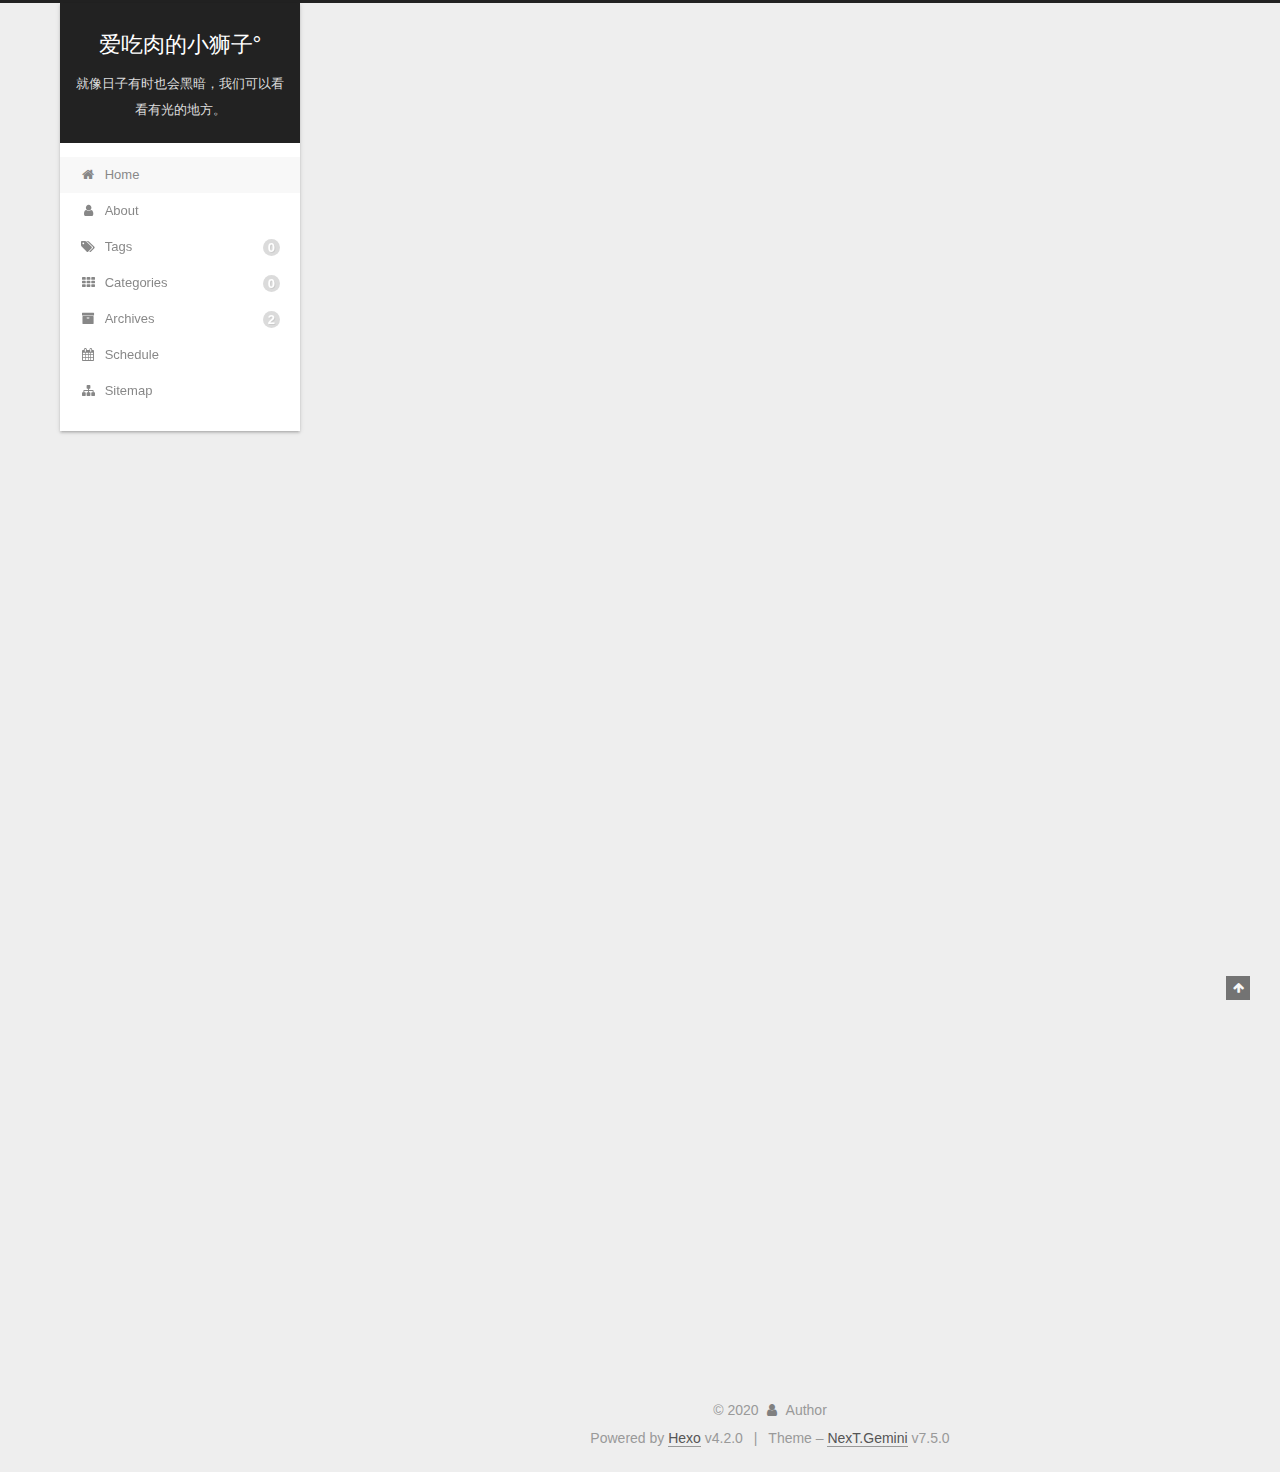
==== commit da6c21b2: "Site updated: 2020-01-08 17:14:33" ====
--- a/index.html
+++ b/index.html
@@ -162,7 +162,7 @@
   </li>
         <li class="menu-item menu-item-archives">
 
-    <a href="/archives/" rel="section"><i class="fa fa-fw fa-archive"></i>Archives<span class="badge">1</span></a>
+    <a href="/archives/" rel="section"><i class="fa fa-fw fa-archive"></i>Archives<span class="badge">2</span></a>
 
   </li>
         <li class="menu-item menu-item-schedule">
@@ -197,6 +197,65 @@
             
 
   <div class="posts-expand">
+        
+  
+  
+  <article itemscope itemtype="http://schema.org/Article" class="post-block home" lang="en">
+    <link itemprop="mainEntityOfPage" href="https://mylions618.github.io/uncategorized/%E6%88%91%E7%9A%84%E6%96%B0%E5%B8%96%E5%AD%90">
+
+    <span hidden itemprop="author" itemscope itemtype="http://schema.org/Person">
+      <meta itemprop="image" content="/images/avatar.gif">
+      <meta itemprop="name" content="Author">
+      <meta itemprop="description" content="一枚文科码农，爱生活爱吃肉">
+    </span>
+
+    <span hidden itemprop="publisher" itemscope itemtype="http://schema.org/Organization">
+      <meta itemprop="name" content="爱吃肉的小狮子°">
+    </span>
+      <header class="post-header">
+        <h1 class="post-title" itemprop="name headline">
+          
+            <a href="/uncategorized/%E6%88%91%E7%9A%84%E6%96%B0%E5%B8%96%E5%AD%90" class="post-title-link" itemprop="url">我的新帖子</a>
+        </h1>
+
+        <div class="post-meta">
+            <span class="post-meta-item">
+              <span class="post-meta-item-icon">
+                <i class="fa fa-calendar-o"></i>
+              </span>
+              <span class="post-meta-item-text">Posted on</span>
+              
+
+              <time title="Created: 2020-01-08 16:55:50 / Modified: 17:11:25" itemprop="dateCreated datePublished" datetime="2020-01-08T16:55:50+08:00">2020-01-08</time>
+            </span>
+
+          
+
+        </div>
+      </header>
+
+    
+    
+    
+    <div class="post-body" itemprop="articleBody">
+
+      
+          <p>我不知道要写些什么。</p>
+
+      
+    </div>
+
+    
+    
+    
+      <footer class="post-footer">
+        <div class="post-eof"></div>
+      </footer>
+  </article>
+  
+  
+  
+
         
   
   
@@ -314,7 +373,7 @@
       <div class="site-state-item site-state-posts">
           <a href="/archives/">
         
-          <span class="site-state-item-count">1</span>
+          <span class="site-state-item-count">2</span>
           <span class="site-state-item-name">posts</span>
         </a>
       </div>
--- a/css/main.css
+++ b/css/main.css
@@ -1146,7 +1146,7 @@
 }
 .links-of-author a::before,
 .links-of-author span.exturl::before {
-  background: #259aee;
+  background: #ff053b;
   border-radius: 50%;
   content: ' ';
   display: inline-block;
